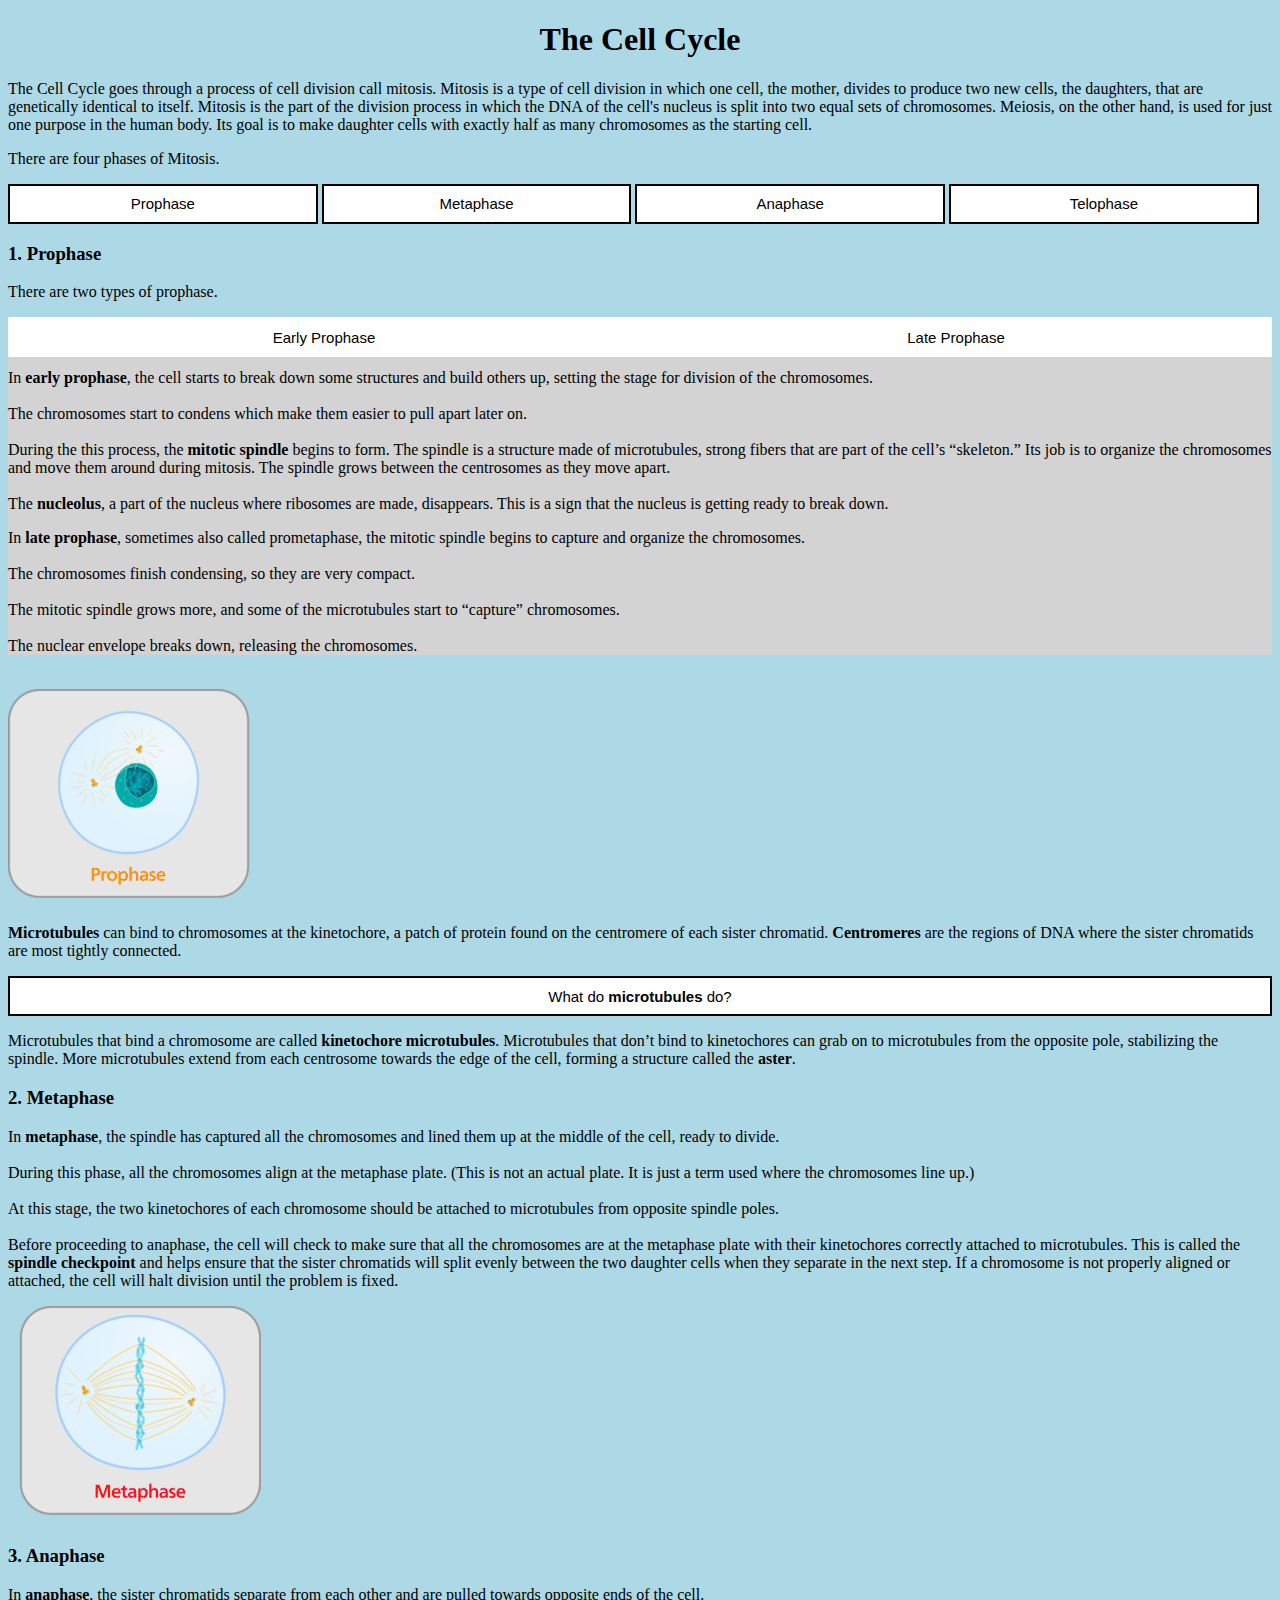
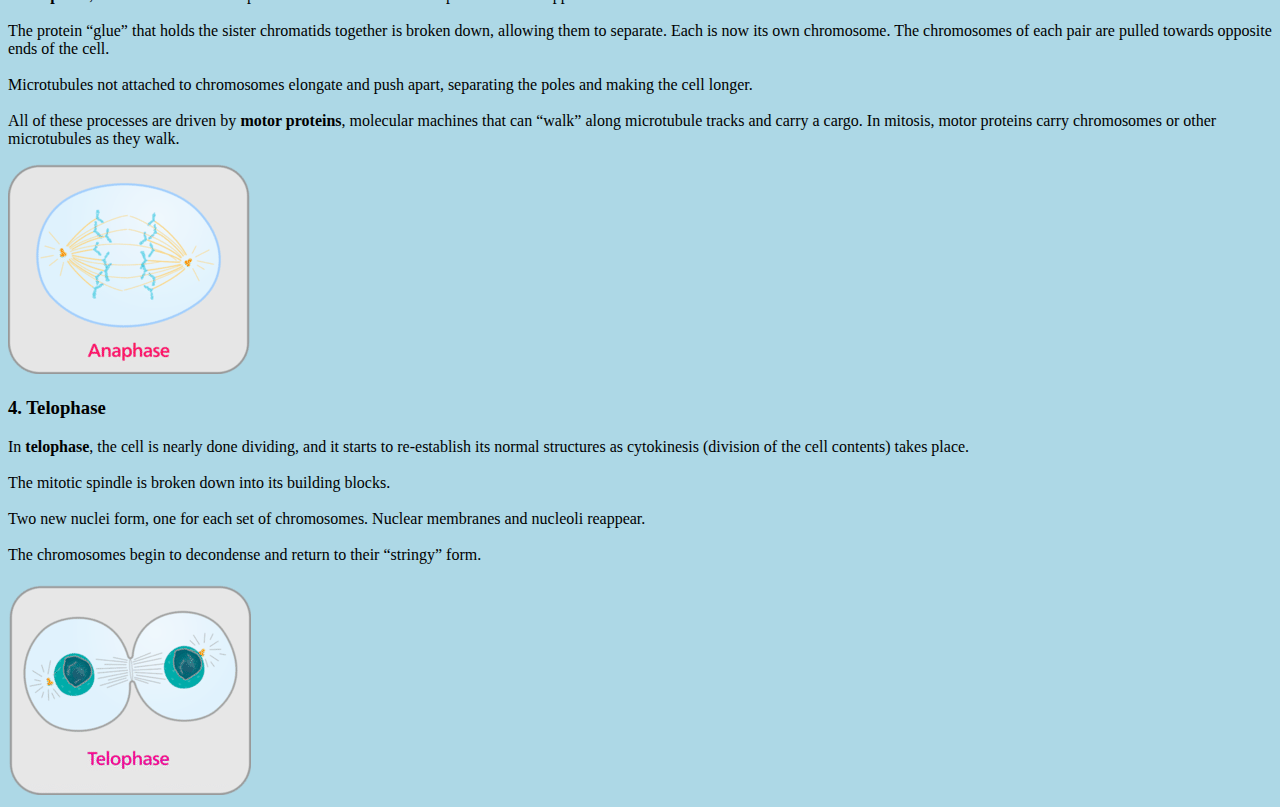
==== index.html @ d377cd8a "add jquery" ====
<!DOCTYPE html>
<html>

<head>
    <meta charset="UTF-8">
    <title>The Cell Cycle</title>

    <script src="https://code.jquery.com/jquery-3.3.1.js" integrity="sha256-2Kok7MbOyxpgUVvAk/HJ2jigOSYS2auK4Pfzbm7uH60=" crossorigin="anonymous"></script>
    <link rel="stylesheet" href="index.css" type="text/css">
    <script>
        $(function() {
            $('.dropdown').hide()

            $('.pbuttons').on('click', function(){
                $('button').removeClass('selected');
                $(this).addClass('selected');
            });
            $('#ep').click(function() {
                $('#lateP').hide()
                $('#earlyP').show()
            });
            $('#lp').click(function() {
                $('#earlyP').hide()
                $('#lateP').show()
            });
            $('#mbutton').click(function() {
                $('#mdrop').show()
            });
        });
    </script>
</head>

<body>
    <h1 id='title'>The Cell Cycle</h1>

    <p id="cell">The Cell Cycle goes through a process of cell division call mitosis. Mitosis is a type of cell division in which one cell, the mother, divides to produce two new cells, the daughters, that are genetically identical to itself. Mitosis is the part of
        the division process in which the DNA of the cell's nucleus is split into two equal sets of chromosomes. Meiosis, on the other hand, is used for just one purpose in the human body. Its goal is to make daughter cells with exactly half as many chromosomes
        as the starting cell.</p>

    <div id='phases'>
        <p>There are four phases of Mitosis.</p>
        <div id="buttons">
            <a href="#prophase"><button class='topic'>Prophase</button></a>
            <a href='#metaphase'><button class='topic'>Metaphase</button></a>
            <a href='#anaphase'><button class='topic'>Anaphase</button></a>
            <a href='#telophase'><button class='topic'>Telophase</button></a>
        </div>
        <div class='explination' id='prophase'>
            <h3>1. Prophase</h3>
            <p>There are two types of prophase.</p>
            <div id='background'>
            <button id='ep' class='pbuttons'>Early Prophase</button>
            <button id='lp' class='pbuttons'>Late Prophase</button>
            <br><br>
            <div class='dropdown' id='earlyP'>
                <p>In <b>early prophase</b>, the cell starts to break down some structures and build others up, setting the stage for division of the chromosomes.
                    <br> <br> The chromosomes start to condens which make them easier to pull apart later on.
                    <br><br> During the this process, the <b>mitotic spindle</b> begins to form. The spindle is a structure made of microtubules, strong fibers that are part of the cell’s “skeleton.” Its job is to organize the chromosomes and move them
                    around during mitosis. The spindle grows between the centrosomes as they move apart.
                    <br><br> The <b>nucleolus</b>, a part of the nucleus where ribosomes are made, disappears. This is a sign that the nucleus is getting ready to break down.
                </p>
            </div>
            <div class='dropdown' id='lateP'>
                <p>In <b>late prophase</b>, sometimes also called prometaphase, the mitotic spindle begins to capture and organize the chromosomes.
                    <br><br> The chromosomes finish condensing, so they are very compact.
                    <br><br> The mitotic spindle grows more, and some of the microtubules start to “capture” chromosomes.
                    <br><br> The nuclear envelope breaks down, releasing the chromosomes.
                </p>
            </div>
            </div>
            <br>
            <img src="images/prophase.png" alt="prophase">
            <div id='microtubules'>
                <p> <b>Microtubules</b> can bind to chromosomes at the kinetochore, a patch of protein found on the centromere of each sister chromatid. <b>Centromeres</b> are the regions of DNA where the sister chromatids are most tightly connected.</p>
                <button id="mbutton">What do <b>microtubules</b> do?</button>
                <div class='dropdown' id='mdrop'>
                    <p>Microtubules that bind a chromosome are called <b>kinetochore microtubules</b>. Microtubules that don’t bind to kinetochores can grab on to microtubules from the opposite pole, stabilizing the spindle. More microtubules extend from each centrosome towards the edge of the cell, forming a structure called the <b>aster</b>.</p>
                </div>
            </div>
        </div>
        <div class='explination' id='metaphase'>
            <h3>2. Metaphase</h3>
            <p>
                In <b>metaphase</b>, the spindle has captured all the chromosomes and lined them up at the middle of the cell, ready to divide.
                <br><br> During this phase, all the chromosomes align at the metaphase plate. (This is not an actual plate. It is just a term used where the chromosomes line up.)
                <br><br> At this stage, the two kinetochores of each chromosome should be attached to microtubules from opposite spindle poles.
                <br><br> Before proceeding to anaphase, the cell will check to make sure that all the chromosomes are at the metaphase plate with their kinetochores correctly attached to microtubules. This is called the <b>spindle checkpoint</b> and helps
                ensure that the sister chromatids will split evenly between the two daughter cells when they separate in the next step. If a chromosome is not properly aligned or attached, the cell will halt division until the problem is fixed.
            </p>
            <img src="images/metaphase.png" alt="prophase">
        </div>
        <div class='explination' id='anaphase'>
            <h3>3. Anaphase</h3>
            <p>
                In <b>anaphase</b>, the sister chromatids separate from each other and are pulled towards opposite ends of the cell.
                <br><br> The protein “glue” that holds the sister chromatids together is broken down, allowing them to separate. Each is now its own chromosome. The chromosomes of each pair are pulled towards opposite ends of the cell.
                <br><br> Microtubules not attached to chromosomes elongate and push apart, separating the poles and making the cell longer.
                <br><br> All of these processes are driven by <b>motor proteins</b>, molecular machines that can “walk” along microtubule tracks and carry a cargo. In mitosis, motor proteins carry chromosomes or other microtubules as they walk.
            </p>
            <img src="images/anaphase.png" alt="prophase">
        </div>
        <div class='explination' id='telophase'>
            <h3>4. Telophase</h3>
            <p>
                In <b>telophase</b>, the cell is nearly done dividing, and it starts to re-establish its normal structures as cytokinesis (division of the cell contents) takes place.
                <br><br> The mitotic spindle is broken down into its building blocks.
                <br><br> Two new nuclei form, one for each set of chromosomes. Nuclear membranes and nucleoli reappear.
                <br><br> The chromosomes begin to decondense and return to their “stringy” form.
            </p>
            <img src="images/telophase.png" alt="prophase">
        </div>
    </div>
</body>

</html>
---- index.css ----
body{
    background-color: lightblue;
}

#title{
    text-align: center;
}

.topic{
    width:24.5%;
    height: 40px;
    background-color: white;
    transition-duration: 0.4s;
    cursor: pointer;
    border: 2px solid black;
    font-size: 15px;
}

.topic:hover{
    color:white;
    background-color: black;
    border: 2px solid white;
}

.pbuttons{
    width:50%;
    height: 40px;
    float: left;
    font-size: 15px;
    background-color: white;
    border: none;
    transition-duration: 0.4s;
}

.pbuttons:hover{
    color:white;
    background-color: lightgrey;
    border: 2px solid white;
}

.pbuttons.selected{
    color:white;
    background-color: lightgrey;
    border: 2px solid white;
}

#mbutton{
    width:100%;
    height: 40px;
    font-size: 15px;
    background-color: white;
    border: none;
    border: 2px solid black;
    transition-duration: 0.4s;
}

#mbutton:hover{
    color:white;
    background-color: black;
    border: 2px solid white;
}

.dropdown{
    background-color: lightgrey;
    width:100%;
}

#background{
    background-color: lightgrey;
}

#mdrop{
    background-color: transparent;
}
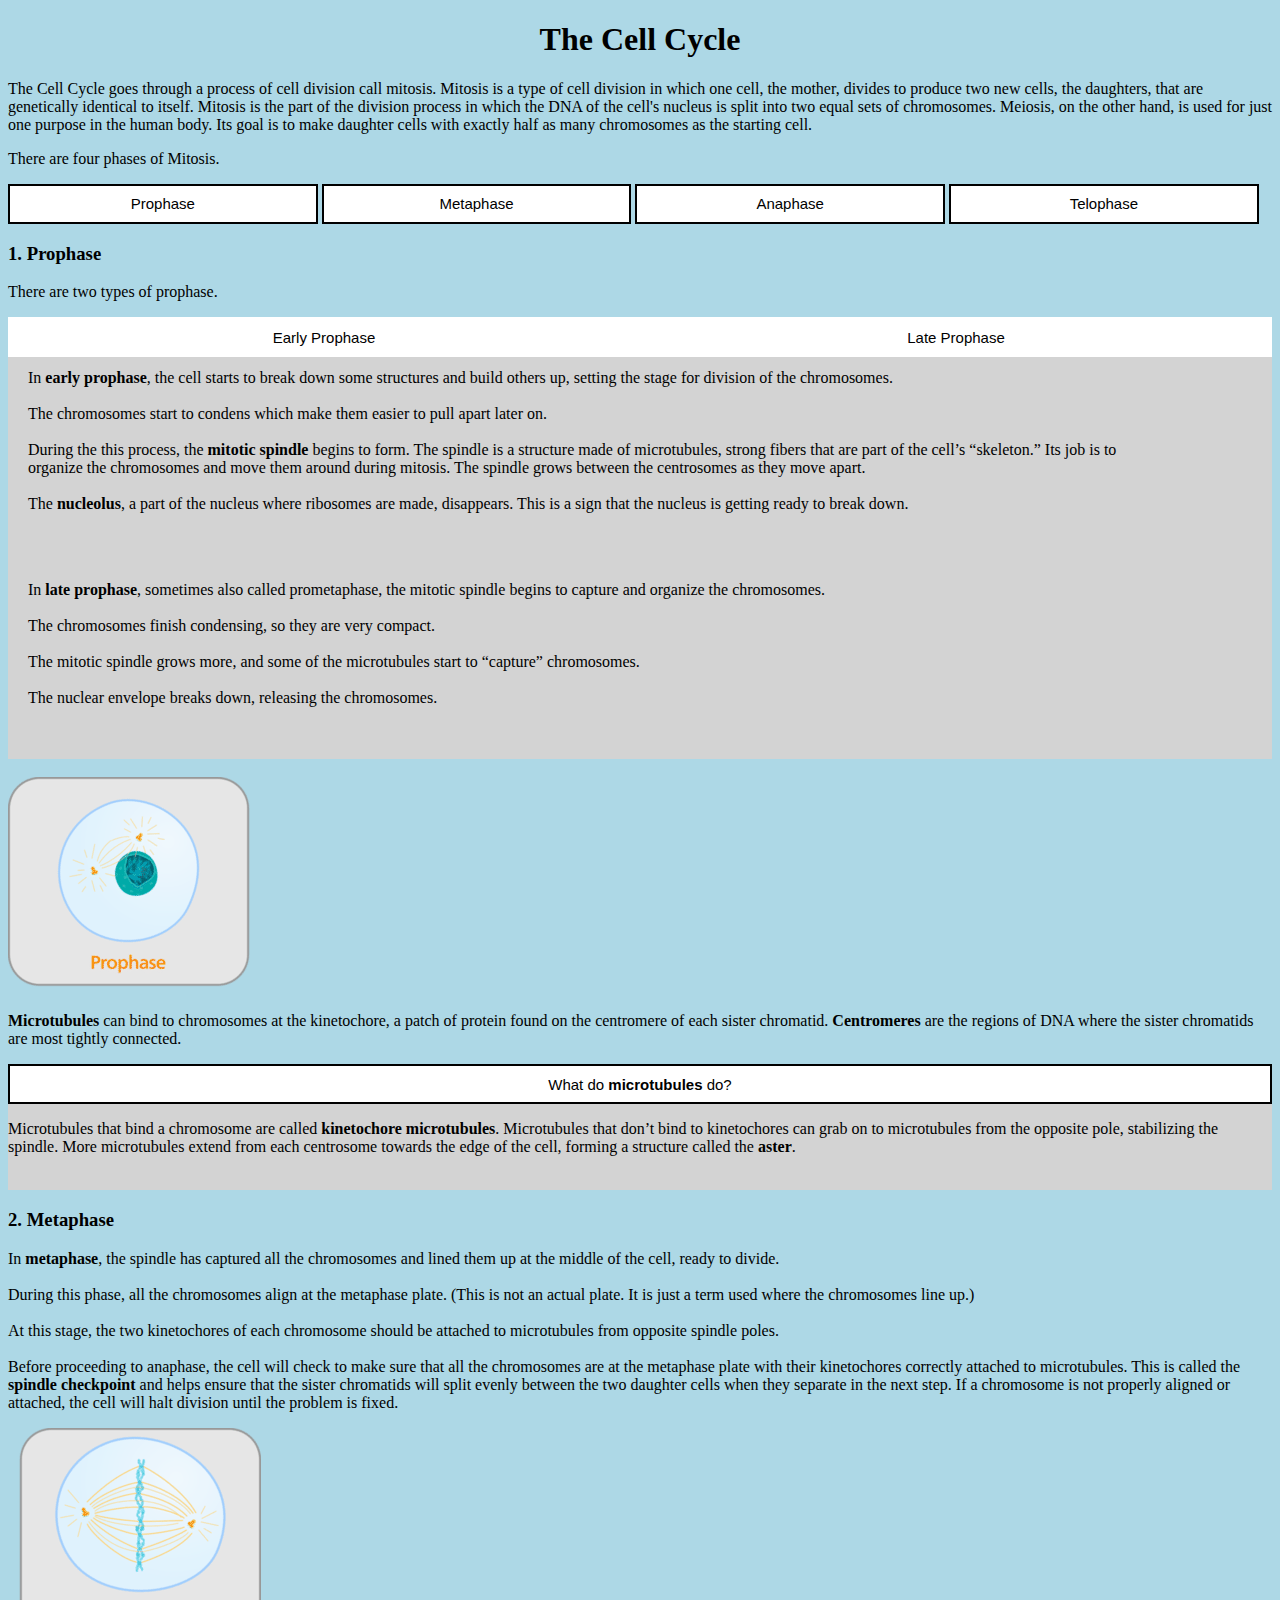
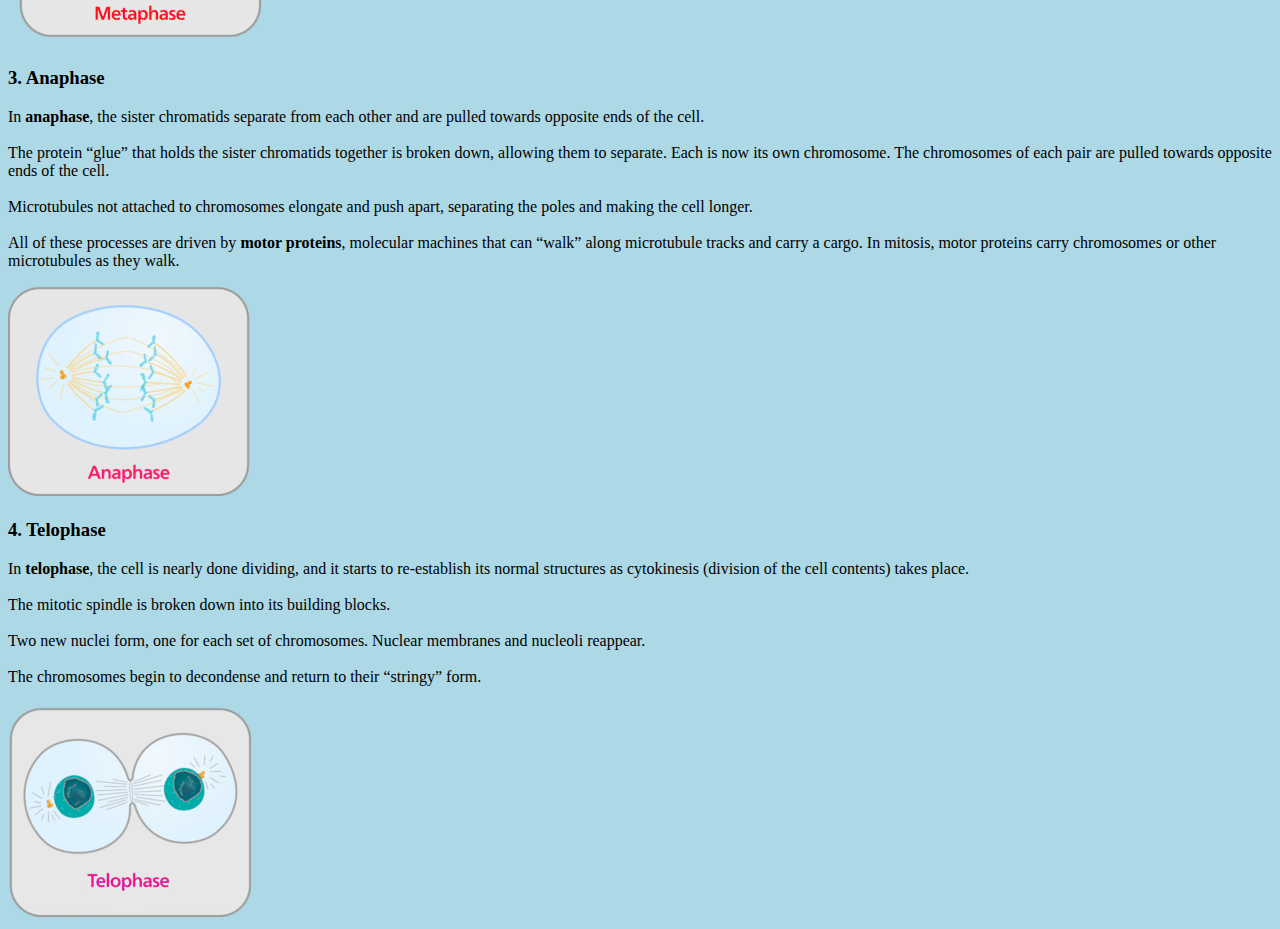
==== commit cc9f924c: "change background" ====
--- a/index.html
+++ b/index.html
@@ -10,8 +10,10 @@
     <script>
         $(function() {
             $('.dropdown').hide()
+            $('#earlyP').show()
+            $('#ep').addClass('selected');
 
-            $('.pbuttons').on('click', function(){
+            $('.pbuttons').on('click', function() {
                 $('button').removeClass('selected');
                 $(this).addClass('selected');
             });
@@ -33,10 +35,8 @@
 <body>
     <h1 id='title'>The Cell Cycle</h1>
 
-    <p id="cell">The Cell Cycle goes through a process of cell division call mitosis. Mitosis is a type of cell division in which one cell, the mother, divides to produce two new cells, the daughters, that are genetically identical to itself. Mitosis is the part of
-        the division process in which the DNA of the cell's nucleus is split into two equal sets of chromosomes. Meiosis, on the other hand, is used for just one purpose in the human body. Its goal is to make daughter cells with exactly half as many chromosomes
+    <p id="cell">The Cell Cycle goes through a process of cell division call mitosis. Mitosis is a type of cell division in which one cell, the mother, divides to produce two new cells, the daughters, that are genetically identical to itself. Mitosis is the part of the division process in which the DNA of the cell's nucleus is split into two equal sets of chromosomes. Meiosis, on the other hand, is used for just one purpose in the human body. Its goal is to make daughter cells with exactly half as many chromosomes
         as the starting cell.</p>
-
     <div id='phases'>
         <p>There are four phases of Mitosis.</p>
         <div id="buttons">
@@ -48,33 +48,43 @@
         <div class='explination' id='prophase'>
             <h3>1. Prophase</h3>
             <p>There are two types of prophase.</p>
-            <div id='background'>
-            <button id='ep' class='pbuttons'>Early Prophase</button>
-            <button id='lp' class='pbuttons'>Late Prophase</button>
-            <br><br>
-            <div class='dropdown' id='earlyP'>
-                <p>In <b>early prophase</b>, the cell starts to break down some structures and build others up, setting the stage for division of the chromosomes.
-                    <br> <br> The chromosomes start to condens which make them easier to pull apart later on.
-                    <br><br> During the this process, the <b>mitotic spindle</b> begins to form. The spindle is a structure made of microtubules, strong fibers that are part of the cell’s “skeleton.” Its job is to organize the chromosomes and move them
-                    around during mitosis. The spindle grows between the centrosomes as they move apart.
-                    <br><br> The <b>nucleolus</b>, a part of the nucleus where ribosomes are made, disappears. This is a sign that the nucleus is getting ready to break down.
-                </p>
-            </div>
-            <div class='dropdown' id='lateP'>
-                <p>In <b>late prophase</b>, sometimes also called prometaphase, the mitotic spindle begins to capture and organize the chromosomes.
-                    <br><br> The chromosomes finish condensing, so they are very compact.
-                    <br><br> The mitotic spindle grows more, and some of the microtubules start to “capture” chromosomes.
-                    <br><br> The nuclear envelope breaks down, releasing the chromosomes.
-                </p>
-            </div>
+            <div class='background'>
+                <button id='ep' class='pbuttons'>Early Prophase</button>
+                <button id='lp' class='pbuttons'>Late Prophase</button>
+                <br><br>
+                <div class='dropdown' id='earlyP'>
+                    <div class='resize'>
+                        <p>In <b>early prophase</b>, the cell starts to break down some structures and build others up, setting the stage for division of the chromosomes.
+                            <br> <br> The chromosomes start to condens which make them easier to pull apart later on.
+                            <br><br> During the this process, the <b>mitotic spindle</b> begins to form. The spindle is a structure made of microtubules, strong fibers that are part of the cell’s “skeleton.” Its job is to organize the chromosomes and
+                            move them around during mitosis. The spindle grows between the centrosomes as they move apart.
+                            <br><br> The <b>nucleolus</b>, a part of the nucleus where ribosomes are made, disappears. This is a sign that the nucleus is getting ready to break down.
+                        </p>
+                        <br><br>
+                    </div>
+                </div>
+                <div class='dropdown' id='lateP'>
+                    <div class='resize'>
+                        <p>In <b>late prophase</b>, sometimes also called prometaphase, the mitotic spindle begins to capture and organize the chromosomes.
+                            <br><br> The chromosomes finish condensing, so they are very compact.
+                            <br><br> The mitotic spindle grows more, and some of the microtubules start to “capture” chromosomes.
+                            <br><br> The nuclear envelope breaks down, releasing the chromosomes.
+                        </p>
+                        <br><br>
+                    </div>
+                </div>
             </div>
             <br>
             <img src="images/prophase.png" alt="prophase">
             <div id='microtubules'>
                 <p> <b>Microtubules</b> can bind to chromosomes at the kinetochore, a patch of protein found on the centromere of each sister chromatid. <b>Centromeres</b> are the regions of DNA where the sister chromatids are most tightly connected.</p>
+                <div class='background'>
                 <button id="mbutton">What do <b>microtubules</b> do?</button>
                 <div class='dropdown' id='mdrop'>
-                    <p>Microtubules that bind a chromosome are called <b>kinetochore microtubules</b>. Microtubules that don’t bind to kinetochores can grab on to microtubules from the opposite pole, stabilizing the spindle. More microtubules extend from each centrosome towards the edge of the cell, forming a structure called the <b>aster</b>.</p>
+                    <p>Microtubules that bind a chromosome are called <b>kinetochore microtubules</b>. Microtubules that don’t bind to kinetochores can grab on to microtubules from the opposite pole, stabilizing the spindle. More microtubules extend from
+                        each centrosome towards the edge of the cell, forming a structure called the <b>aster</b>.</p>
+                     <br>
+                </div>
                 </div>
             </div>
         </div>
--- a/index.css
+++ b/index.css
@@ -65,10 +65,13 @@
     width:100%;
 }
 
-#background{
+.background{
     background-color: lightgrey;
 }
 
-#mdrop{
-    background-color: transparent;
-}+.resize{
+    position: relative;
+    width: 89%;
+    left: 20px;
+}
+
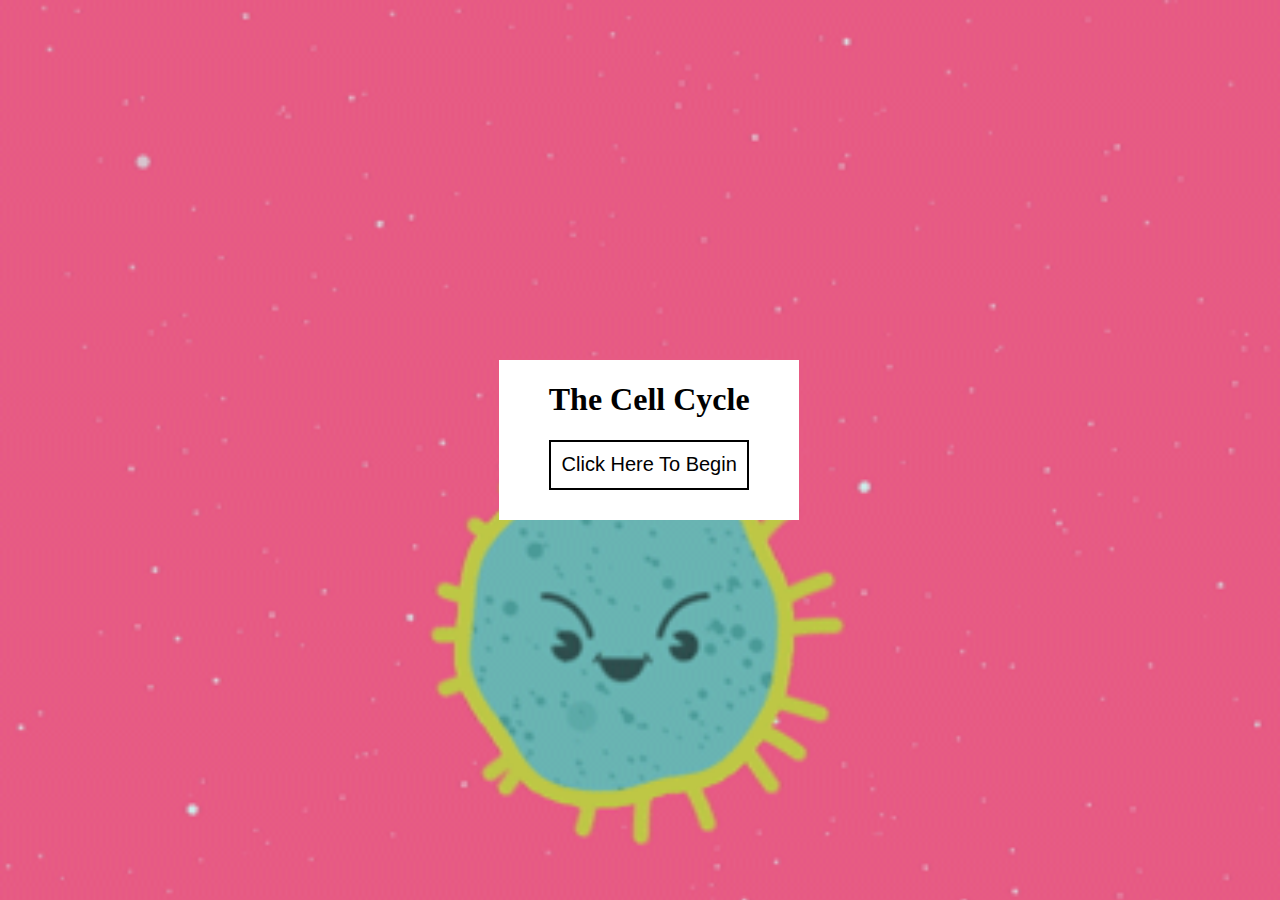
==== commit 9f91a097: "add open page" ====
--- a/index.html
+++ b/index.html
@@ -3,121 +3,48 @@
 
 <head>
     <meta charset="UTF-8">
+    <meta http-equiv="cache-control" content="no-cache, must-revalidate, post-check=0, pre-check=0" />
+    <meta HTTP-EQUIV="refresh" href='index.html'>
     <title>The Cell Cycle</title>
+    <style>
+        html {
+            background-image: url("images/mitosis.gif");
+            background-repeat: no-repeat;
+            background-size: cover;
+        }
 
-    <script src="https://code.jquery.com/jquery-3.3.1.js" integrity="sha256-2Kok7MbOyxpgUVvAk/HJ2jigOSYS2auK4Pfzbm7uH60=" crossorigin="anonymous"></script>
-    <link rel="stylesheet" href="index.css" type="text/css">
-    <script>
-        $(function() {
-            $('.dropdown').hide()
-            $('#earlyP').show()
-            $('#ep').addClass('selected');
-
-            $('.pbuttons').on('click', function() {
-                $('button').removeClass('selected');
-                $(this).addClass('selected');
-            });
-            $('#ep').click(function() {
-                $('#lateP').hide()
-                $('#earlyP').show()
-            });
-            $('#lp').click(function() {
-                $('#earlyP').hide()
-                $('#lateP').show()
-            });
-            $('#mbutton').click(function() {
-                $('#mdrop').show()
-            });
-        });
-    </script>
+        .container {
+            position: fixed;
+            top: 40%;
+            left: 39%;
+            width: 300px;
+            background-color: white;
+            text-align: center;
+            height: 160px;
+        }
+        
+        button{
+            width: 200px;
+            height: 50px;
+            background: transparent;
+            border: 2px solid black;
+            font-size: 20px;
+            transition-duration: 0.4s;
+        }
+        
+        button:hover{
+            color: white;
+            background-color: black;
+            border: 2px solid white;
+        }
+    </style>
 </head>
 
 <body>
-    <h1 id='title'>The Cell Cycle</h1>
-
-    <p id="cell">The Cell Cycle goes through a process of cell division call mitosis. Mitosis is a type of cell division in which one cell, the mother, divides to produce two new cells, the daughters, that are genetically identical to itself. Mitosis is the part of the division process in which the DNA of the cell's nucleus is split into two equal sets of chromosomes. Meiosis, on the other hand, is used for just one purpose in the human body. Its goal is to make daughter cells with exactly half as many chromosomes
-        as the starting cell.</p>
-    <div id='phases'>
-        <p>There are four phases of Mitosis.</p>
-        <div id="buttons">
-            <a href="#prophase"><button class='topic'>Prophase</button></a>
-            <a href='#metaphase'><button class='topic'>Metaphase</button></a>
-            <a href='#anaphase'><button class='topic'>Anaphase</button></a>
-            <a href='#telophase'><button class='topic'>Telophase</button></a>
-        </div>
-        <div class='explination' id='prophase'>
-            <h3>1. Prophase</h3>
-            <p>There are two types of prophase.</p>
-            <div class='background'>
-                <button id='ep' class='pbuttons'>Early Prophase</button>
-                <button id='lp' class='pbuttons'>Late Prophase</button>
-                <br><br>
-                <div class='dropdown' id='earlyP'>
-                    <div class='resize'>
-                        <p>In <b>early prophase</b>, the cell starts to break down some structures and build others up, setting the stage for division of the chromosomes.
-                            <br> <br> The chromosomes start to condens which make them easier to pull apart later on.
-                            <br><br> During the this process, the <b>mitotic spindle</b> begins to form. The spindle is a structure made of microtubules, strong fibers that are part of the cell’s “skeleton.” Its job is to organize the chromosomes and
-                            move them around during mitosis. The spindle grows between the centrosomes as they move apart.
-                            <br><br> The <b>nucleolus</b>, a part of the nucleus where ribosomes are made, disappears. This is a sign that the nucleus is getting ready to break down.
-                        </p>
-                        <br><br>
-                    </div>
-                </div>
-                <div class='dropdown' id='lateP'>
-                    <div class='resize'>
-                        <p>In <b>late prophase</b>, sometimes also called prometaphase, the mitotic spindle begins to capture and organize the chromosomes.
-                            <br><br> The chromosomes finish condensing, so they are very compact.
-                            <br><br> The mitotic spindle grows more, and some of the microtubules start to “capture” chromosomes.
-                            <br><br> The nuclear envelope breaks down, releasing the chromosomes.
-                        </p>
-                        <br><br>
-                    </div>
-                </div>
-            </div>
-            <br>
-            <img src="images/prophase.png" alt="prophase">
-            <div id='microtubules'>
-                <p> <b>Microtubules</b> can bind to chromosomes at the kinetochore, a patch of protein found on the centromere of each sister chromatid. <b>Centromeres</b> are the regions of DNA where the sister chromatids are most tightly connected.</p>
-                <div class='background'>
-                <button id="mbutton">What do <b>microtubules</b> do?</button>
-                <div class='dropdown' id='mdrop'>
-                    <p>Microtubules that bind a chromosome are called <b>kinetochore microtubules</b>. Microtubules that don’t bind to kinetochores can grab on to microtubules from the opposite pole, stabilizing the spindle. More microtubules extend from
-                        each centrosome towards the edge of the cell, forming a structure called the <b>aster</b>.</p>
-                     <br>
-                </div>
-                </div>
-            </div>
-        </div>
-        <div class='explination' id='metaphase'>
-            <h3>2. Metaphase</h3>
-            <p>
-                In <b>metaphase</b>, the spindle has captured all the chromosomes and lined them up at the middle of the cell, ready to divide.
-                <br><br> During this phase, all the chromosomes align at the metaphase plate. (This is not an actual plate. It is just a term used where the chromosomes line up.)
-                <br><br> At this stage, the two kinetochores of each chromosome should be attached to microtubules from opposite spindle poles.
-                <br><br> Before proceeding to anaphase, the cell will check to make sure that all the chromosomes are at the metaphase plate with their kinetochores correctly attached to microtubules. This is called the <b>spindle checkpoint</b> and helps
-                ensure that the sister chromatids will split evenly between the two daughter cells when they separate in the next step. If a chromosome is not properly aligned or attached, the cell will halt division until the problem is fixed.
-            </p>
-            <img src="images/metaphase.png" alt="prophase">
-        </div>
-        <div class='explination' id='anaphase'>
-            <h3>3. Anaphase</h3>
-            <p>
-                In <b>anaphase</b>, the sister chromatids separate from each other and are pulled towards opposite ends of the cell.
-                <br><br> The protein “glue” that holds the sister chromatids together is broken down, allowing them to separate. Each is now its own chromosome. The chromosomes of each pair are pulled towards opposite ends of the cell.
-                <br><br> Microtubules not attached to chromosomes elongate and push apart, separating the poles and making the cell longer.
-                <br><br> All of these processes are driven by <b>motor proteins</b>, molecular machines that can “walk” along microtubule tracks and carry a cargo. In mitosis, motor proteins carry chromosomes or other microtubules as they walk.
-            </p>
-            <img src="images/anaphase.png" alt="prophase">
-        </div>
-        <div class='explination' id='telophase'>
-            <h3>4. Telophase</h3>
-            <p>
-                In <b>telophase</b>, the cell is nearly done dividing, and it starts to re-establish its normal structures as cytokinesis (division of the cell contents) takes place.
-                <br><br> The mitotic spindle is broken down into its building blocks.
-                <br><br> Two new nuclei form, one for each set of chromosomes. Nuclear membranes and nucleoli reappear.
-                <br><br> The chromosomes begin to decondense and return to their “stringy” form.
-            </p>
-            <img src="images/telophase.png" alt="prophase">
+    <div id='title'>
+        <div class='container'>
+                <h1>The Cell Cycle</h1>
+                <a href="info.html"><button>Click Here To Begin</button></a>
         </div>
     </div>
 </body>
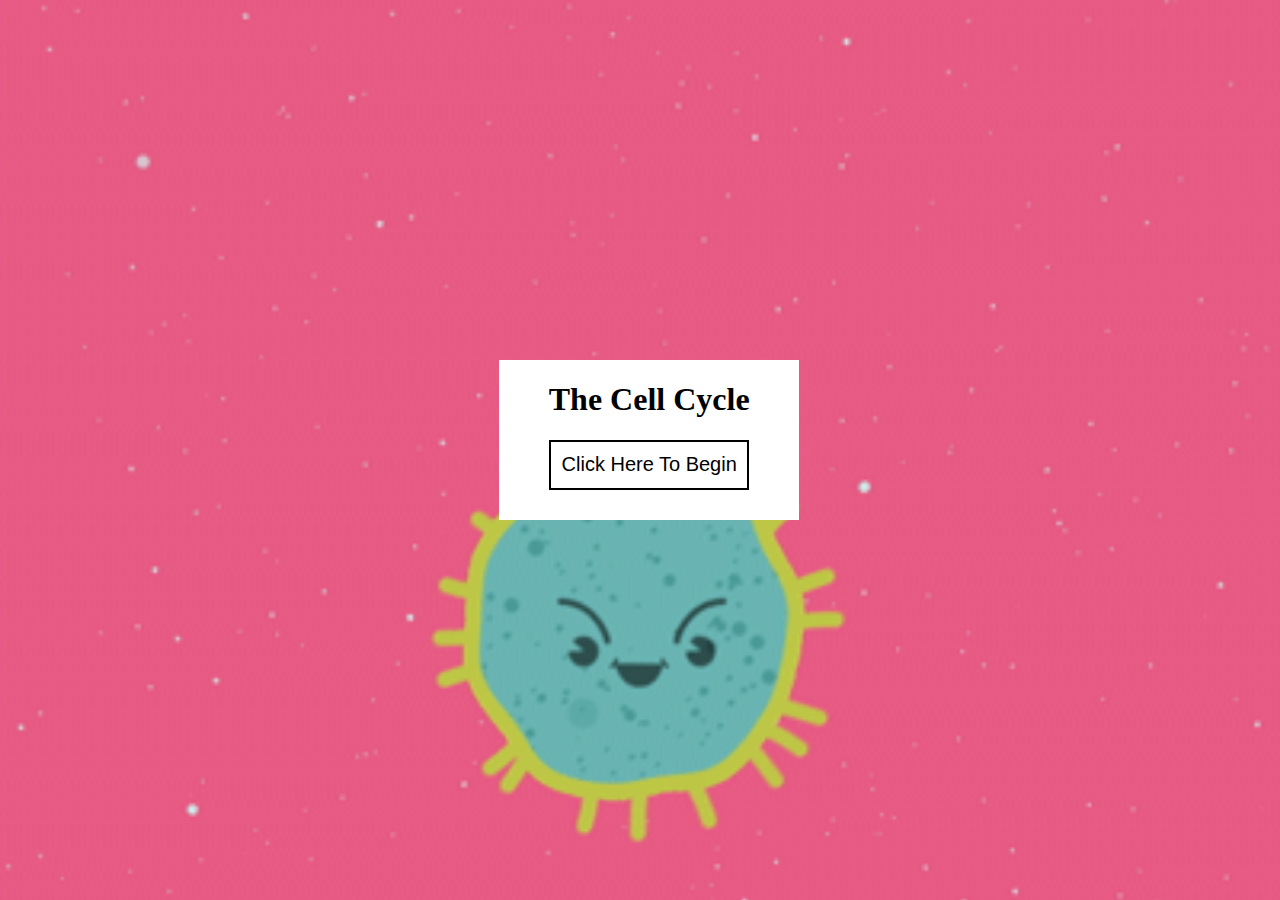
==== commit 49c44e03: "refresh to index" ====
--- a/index.html
+++ b/index.html
@@ -4,7 +4,6 @@
 <head>
     <meta charset="UTF-8">
     <meta http-equiv="cache-control" content="no-cache, must-revalidate, post-check=0, pre-check=0" />
-    <meta HTTP-EQUIV="refresh" href='index.html'>
     <title>The Cell Cycle</title>
     <style>
         html {
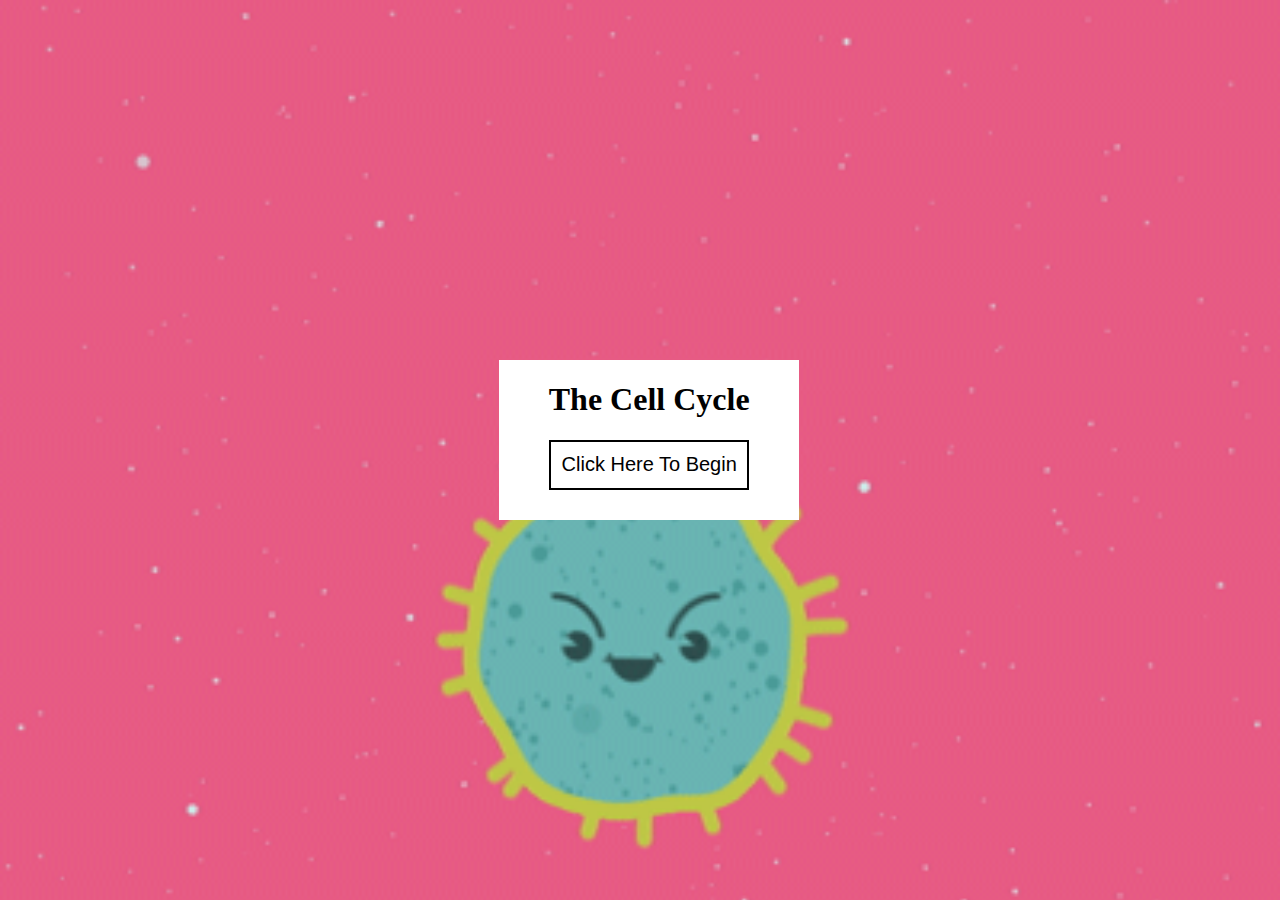
==== commit f3baa6a7: "fix buttons" ====
--- a/index.html
+++ b/index.html
@@ -9,7 +9,7 @@
         html {
             background-image: url("images/mitosis.gif");
             background-repeat: no-repeat;
-            background-size: cover;
+            background-size: 100%;
         }
 
         .container {
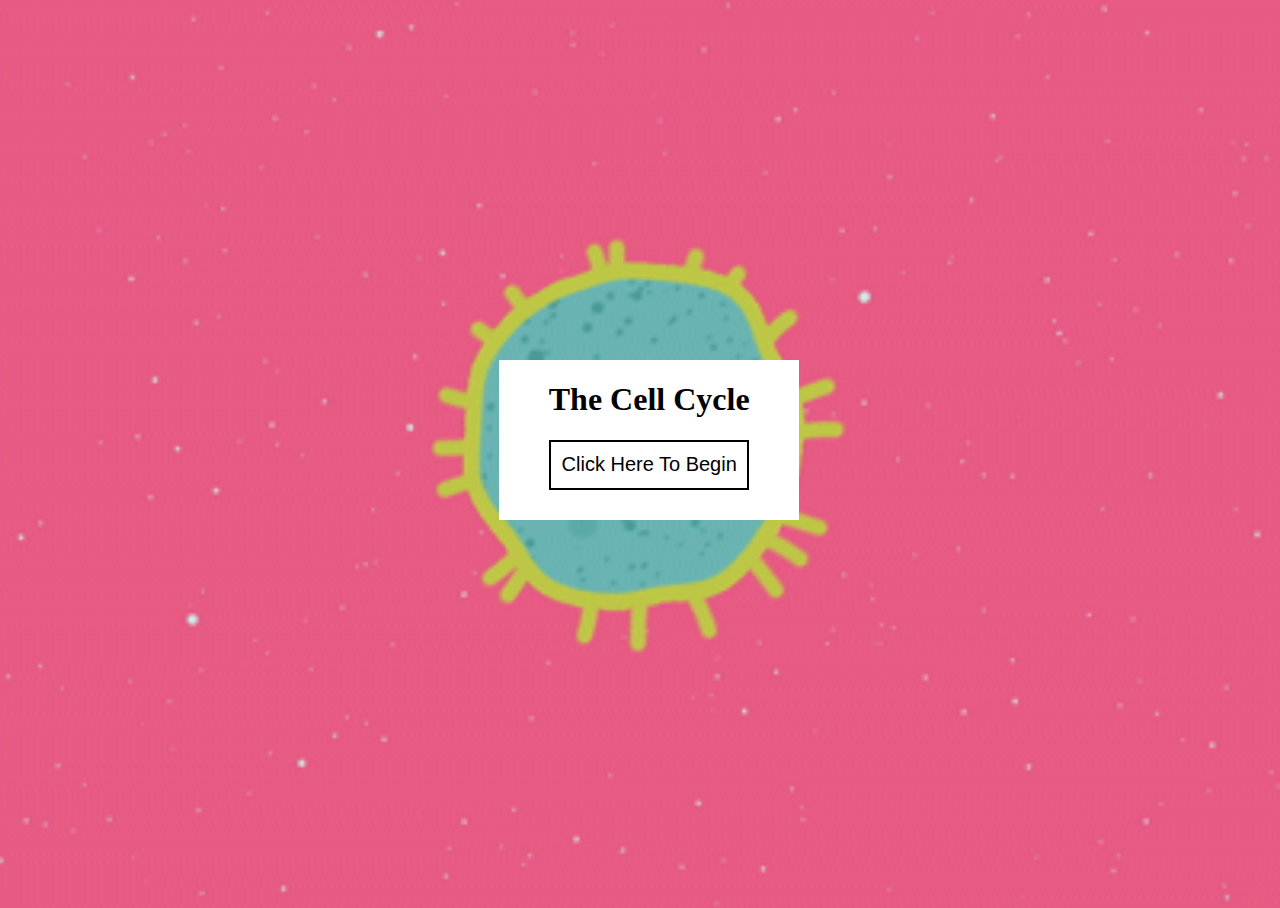
==== commit acb16a38: "resize background image" ====
--- a/index.html
+++ b/index.html
@@ -6,10 +6,18 @@
     <meta http-equiv="cache-control" content="no-cache, must-revalidate, post-check=0, pre-check=0" />
     <title>The Cell Cycle</title>
     <style>
+        body,html{
+            height: 100%;
+        }
+    
         html {
             background-image: url("images/mitosis.gif");
+            height: 100%; 
+
+            /* Center and scale the image nicely */
+            background-position: center;
             background-repeat: no-repeat;
-            background-size: 100%;
+            background-size: cover;
         }
 
         .container {
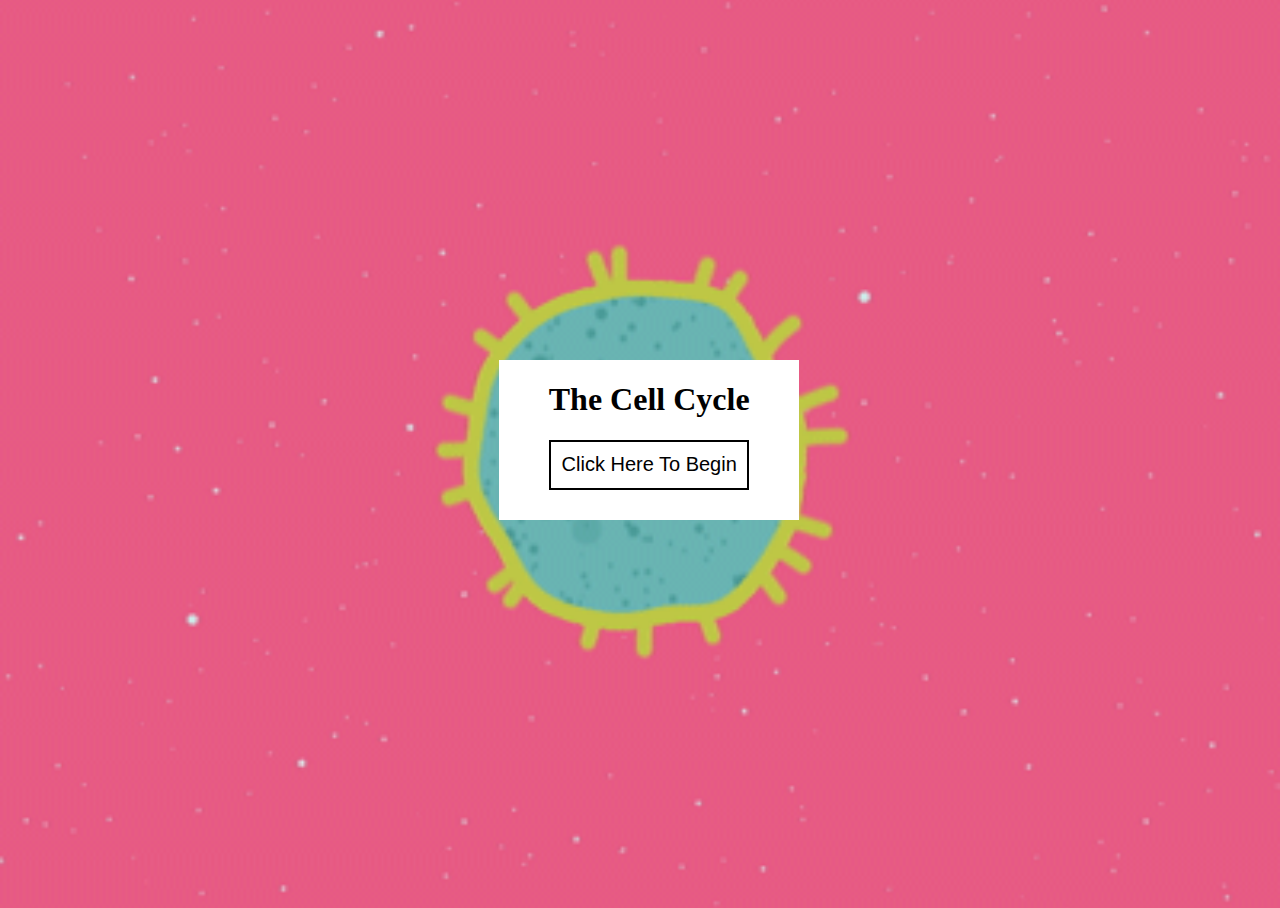
==== commit 3efdde64: "change veiwpoint" ====
--- a/index.html
+++ b/index.html
@@ -3,6 +3,7 @@
 
 <head>
     <meta charset="UTF-8">
+    <meta name="viewport" content="width=device-width, initial-scale=1">
     <meta http-equiv="cache-control" content="no-cache, must-revalidate, post-check=0, pre-check=0" />
     <title>The Cell Cycle</title>
     <style>
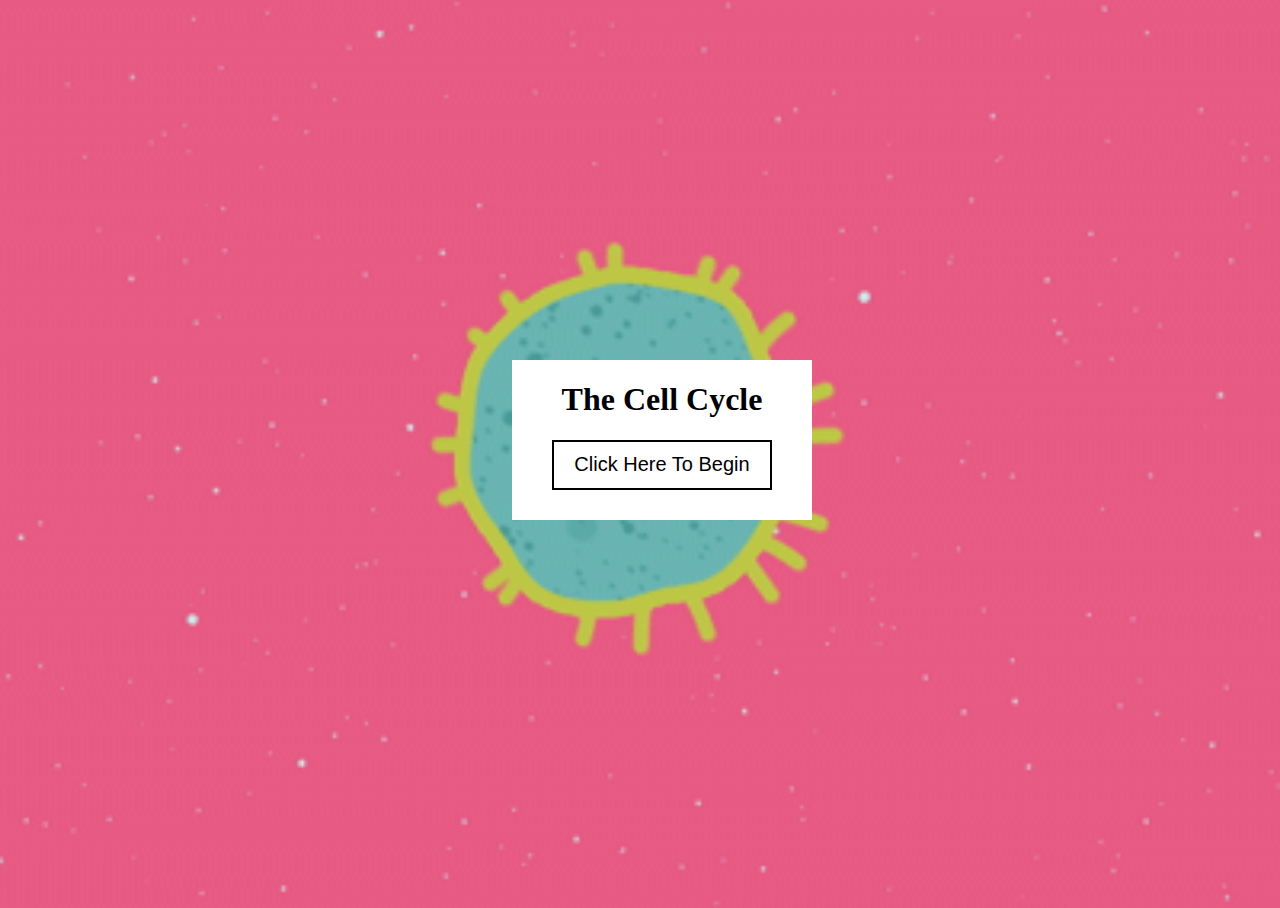
==== commit 928f9687: "change veiwpoint" ====
--- a/index.html
+++ b/index.html
@@ -3,9 +3,11 @@
 
 <head>
     <meta charset="UTF-8">
-    <meta name="viewport" content="width=device-width, initial-scale=1">
+    <!--<meta name="viewport" content="width=device-width, initial-scale=1">-->
     <meta http-equiv="cache-control" content="no-cache, must-revalidate, post-check=0, pre-check=0" />
     <title>The Cell Cycle</title>
+    <script src="https://code.jquery.com/jquery-3.3.1.js" integrity="sha256-2Kok7MbOyxpgUVvAk/HJ2jigOSYS2auK4Pfzbm7uH60=" crossorigin="anonymous"></script>
+    <link href="https://fonts.googleapis.com/css?family=Merriweather|Open+Sans+Condensed:300" rel="stylesheet">
     <style>
         body,html{
             height: 100%;
@@ -21,10 +23,10 @@
             background-size: cover;
         }
 
-        .container {
+        #container {
             position: fixed;
             top: 40%;
-            left: 39%;
+            left: 40%;
             width: 300px;
             background-color: white;
             text-align: center;
@@ -32,7 +34,7 @@
         }
         
         button{
-            width: 200px;
+            width: 220px;
             height: 50px;
             background: transparent;
             border: 2px solid black;
@@ -46,15 +48,16 @@
             border: 2px solid white;
         }
     </style>
+    
+    
 </head>
 
 <body>
     <div id='title'>
-        <div class='container'>
+        <div id='container'>
                 <h1>The Cell Cycle</h1>
                 <a href="info.html"><button>Click Here To Begin</button></a>
         </div>
     </div>
 </body>
-
 </html>